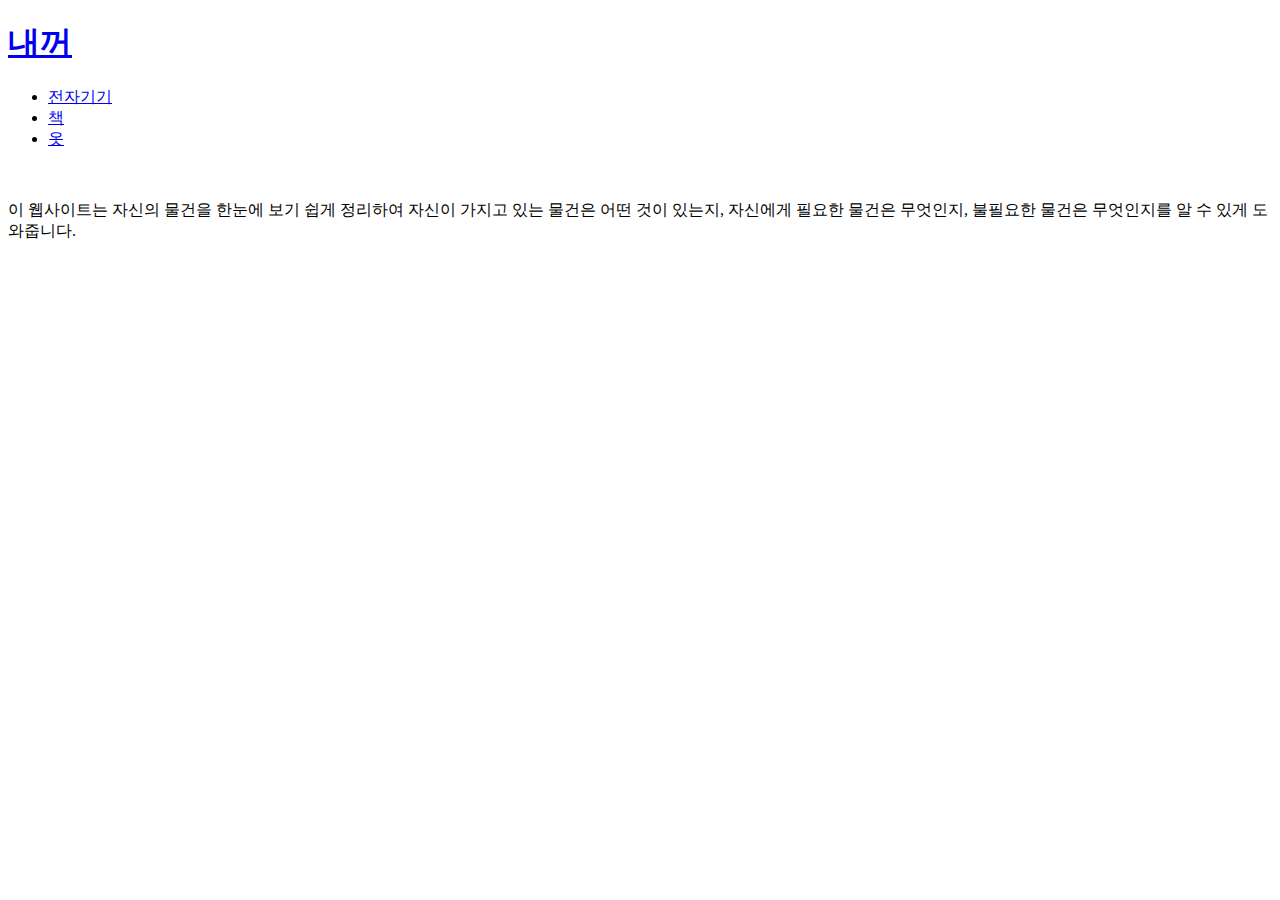
==== index.html @ fb6981d9 "Initial commit" ====
<!DOCTYPE html>
<!--DOCTYPE html은 태그로 감싸지 않음-->
<html>
<head>
<meta charset="utf-8">
<!--title은 웹페이지 탭 이름을 표시. 제목이라는 정보제공-->
</head>
<title>내꺼</title>
<body>
    <h1><a href="index.html">내꺼</a></h1>
    <ul>
        <li><a href="1.html">전자기기</a></li>
        <li><a href="2.html">책</a></li>
        <li><a href="3.html">옷</a></li>
    </ul>
<!--ol, ul태그가 li의 부모태그-->
<p style="margin-top: 50px;"> 이 웹사이트는 자신의 물건을 한눈에 보기 쉽게 정리하여 자신이 가지고 있는 물건은 어떤 것이 있는지, 자신에게 필요한 물건은 무엇인지, 불필요한 물건은 무엇인지를 알 수 있게 도와줍니다.</p>
</body>
</html>
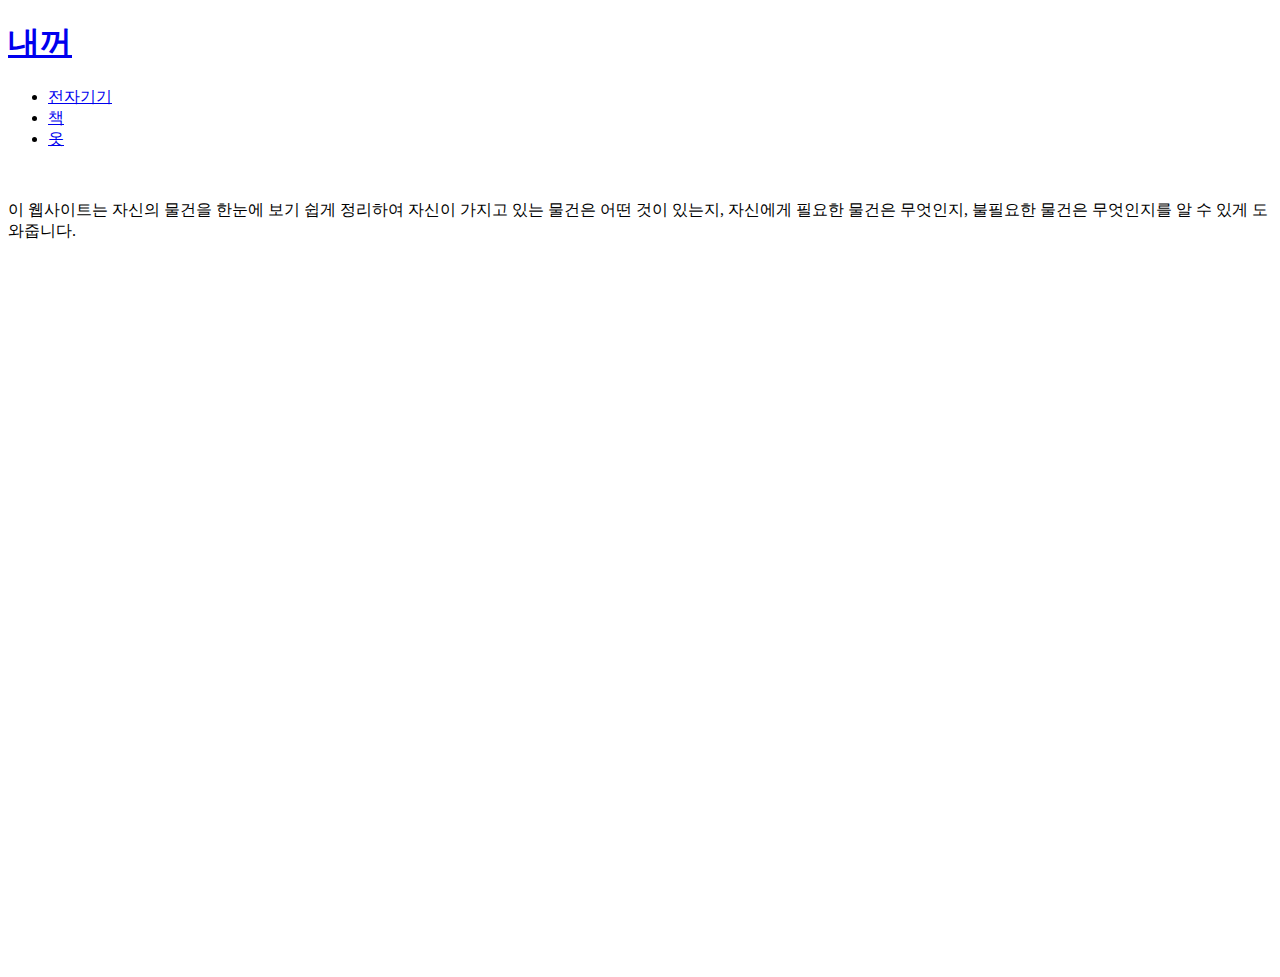
==== commit ee0e0c2b: "Update index.html" ====
--- a/index.html
+++ b/index.html
@@ -15,5 +15,7 @@
     </ul>
 <!--ol, ul태그가 li의 부모태그-->
 <p style="margin-top: 50px;"> 이 웹사이트는 자신의 물건을 한눈에 보기 쉽게 정리하여 자신이 가지고 있는 물건은 어떤 것이 있는지, 자신에게 필요한 물건은 무엇인지, 불필요한 물건은 무엇인지를 알 수 있게 도와줍니다.</p>
+<style>.embed-container { position: relative; padding-bottom: 56.25%; height: 0; overflow: hidden; max-width: 100%; } .embed-container iframe, .embed-container object, .embed-container embed { position: absolute; top: 0; left: 0; width: 100%; height: 100%; }
+</style><div class='embed-container'><iframe src='https://www.youtube.com/embed/LBHVOiw274A' frameborder='0' allowfullscreen></iframe></div>
 </body>
-</html>+</html> 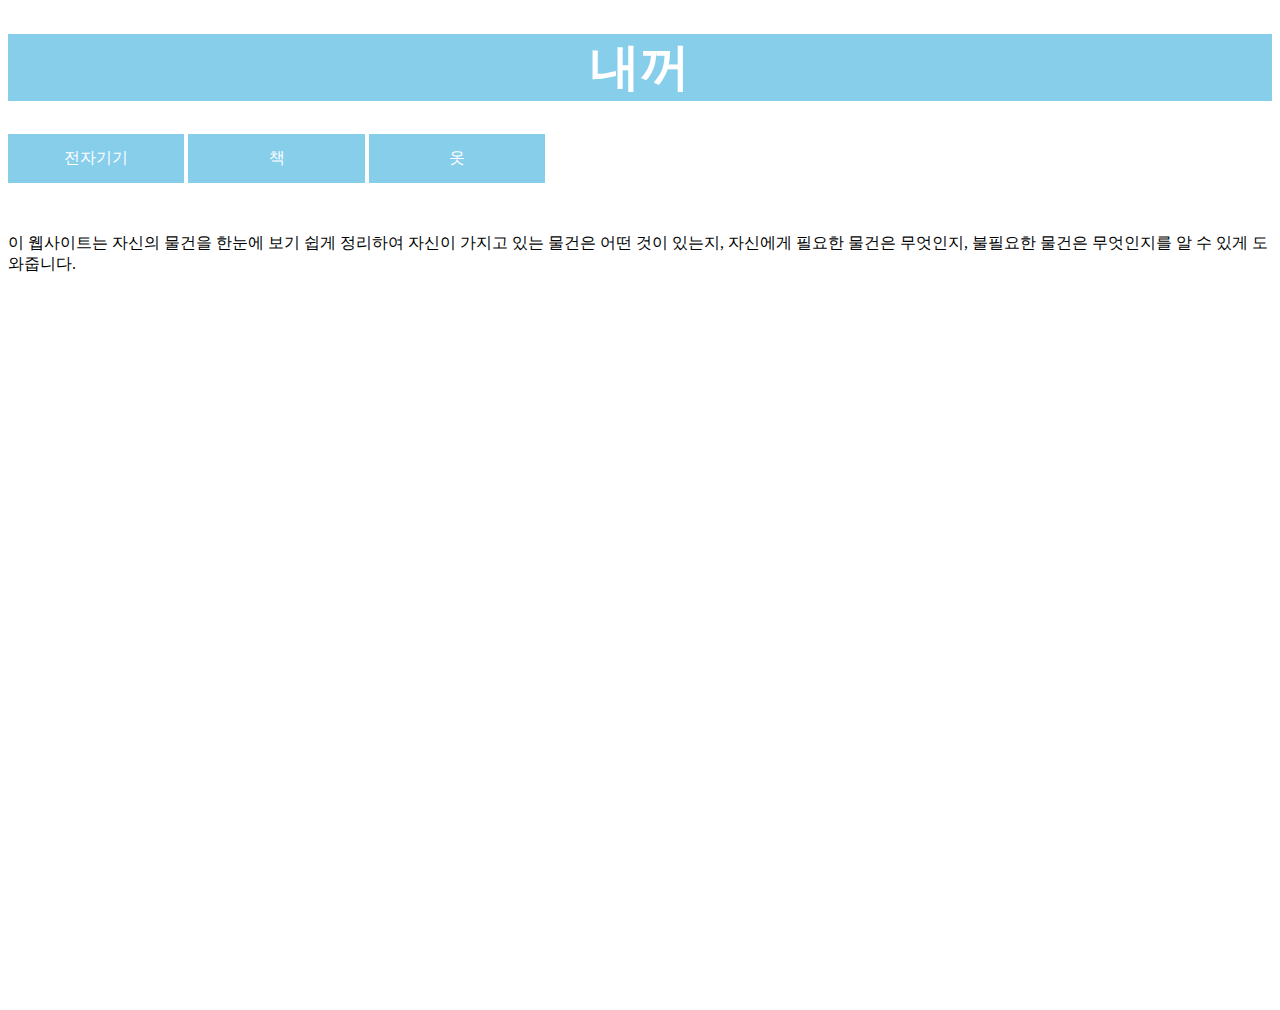
==== commit eff0da58: "Update index.html" ====
--- a/index.html
+++ b/index.html
@@ -2,20 +2,87 @@
 <!--DOCTYPE html은 태그로 감싸지 않음-->
 <html>
 <head>
-<meta charset="utf-8">
-<!--title은 웹페이지 탭 이름을 표시. 제목이라는 정보제공-->
+    <title>내꺼</title>
+    <meta charset="utf-8">
+    <!--title은 웹페이지 탭 이름을 표시. 제목이라는 정보제공-->
+    <!--CSS-->
+    <style>
+        h1 {
+            text-align: center;
+            font-size: 50px;
+            background-color: skyblue;
+        }
+        a {
+            color:white;
+            text-decoration:none;
+        }
+        #category {
+            background-color:skyblue;
+            width: 10%;
+            color: white;
+            padding: 14px 25px;
+            text-align: center;
+            text-decoration: none;
+            display: inline-block;
+            float: none;   
+        }
+
+    </style>
+<!--
+태그선택자 < 클래스선택자(.) < ID선택자(#) 순, 예외적일 수록 구체적
+같은 선택자라면 대상 태그에 가까울 수록 우선순위를 가짐
+-->
 </head>
-<title>내꺼</title>
 <body>
+    <!-- html에서 글자 색 바꾸기 
+        <h1><a href="index.html"><font color="red">내꺼</font></a></h1>
+    다른 html 태그들은 정보를 가지고 있는데 font태그는 디자인에 대한 
+    태그이기 때문에 정보전달을 목적으로 하는 html에 맞지 않음. 
+    -->
     <h1><a href="index.html">내꺼</a></h1>
-    <ul>
-        <li><a href="1.html">전자기기</a></li>
-        <li><a href="2.html">책</a></li>
-        <li><a href="3.html">옷</a></li>
-    </ul>
+    
+        
+    <a href="1.html" target="_blank" id="category">전자기기</a>
+    <a href="2.html" target="_blank" id="category">책</a>
+    <a href="3.html" target="_blank" id="category">옷</a>
+        
+    
 <!--ol, ul태그가 li의 부모태그-->
 <p style="margin-top: 50px;"> 이 웹사이트는 자신의 물건을 한눈에 보기 쉽게 정리하여 자신이 가지고 있는 물건은 어떤 것이 있는지, 자신에게 필요한 물건은 무엇인지, 불필요한 물건은 무엇인지를 알 수 있게 도와줍니다.</p>
 <style>.embed-container { position: relative; padding-bottom: 56.25%; height: 0; overflow: hidden; max-width: 100%; } .embed-container iframe, .embed-container object, .embed-container embed { position: absolute; top: 0; left: 0; width: 100%; height: 100%; }
 </style><div class='embed-container'><iframe src='https://www.youtube.com/embed/LBHVOiw274A' frameborder='0' allowfullscreen></iframe></div>
+
+<!-- 라이브리 시티 설치 코드 -->
+<div id="lv-container" data-id="city" data-uid="MTAyMC81Mjg5MS8yOTM2OA==">
+	<script type="text/javascript">
+   (function(d, s) {
+       var j, e = d.getElementsByTagName(s)[0];
+
+       if (typeof LivereTower === 'function') { return; }
+
+       j = d.createElement(s);
+       j.src = 'https://cdn-city.livere.com/js/embed.dist.js';
+       j.async = true;
+
+       e.parentNode.insertBefore(j, e);
+   })(document, 'script');
+	</script>
+<noscript> 라이브리 댓글 작성을 위해 JavaScript를 활성화 해주세요</noscript>
+</div>
+<!-- 시티 설치 코드 끝 -->
+
+<!--Start of Tawk.to Script-->
+<script type="text/javascript">
+    var Tawk_API=Tawk_API||{}, Tawk_LoadStart=new Date();
+    (function(){
+    var s1=document.createElement("script"),s0=document.getElementsByTagName("script")[0];
+    s1.async=true;
+    s1.src='https://embed.tawk.to/60439b39385de407571d43d3/1f041cml2';
+    s1.charset='UTF-8';
+    s1.setAttribute('crossorigin','*');
+    s0.parentNode.insertBefore(s1,s0);
+    })();
+    </script>
+    <!--End of Tawk.to Script-->
 </body>
 </html> 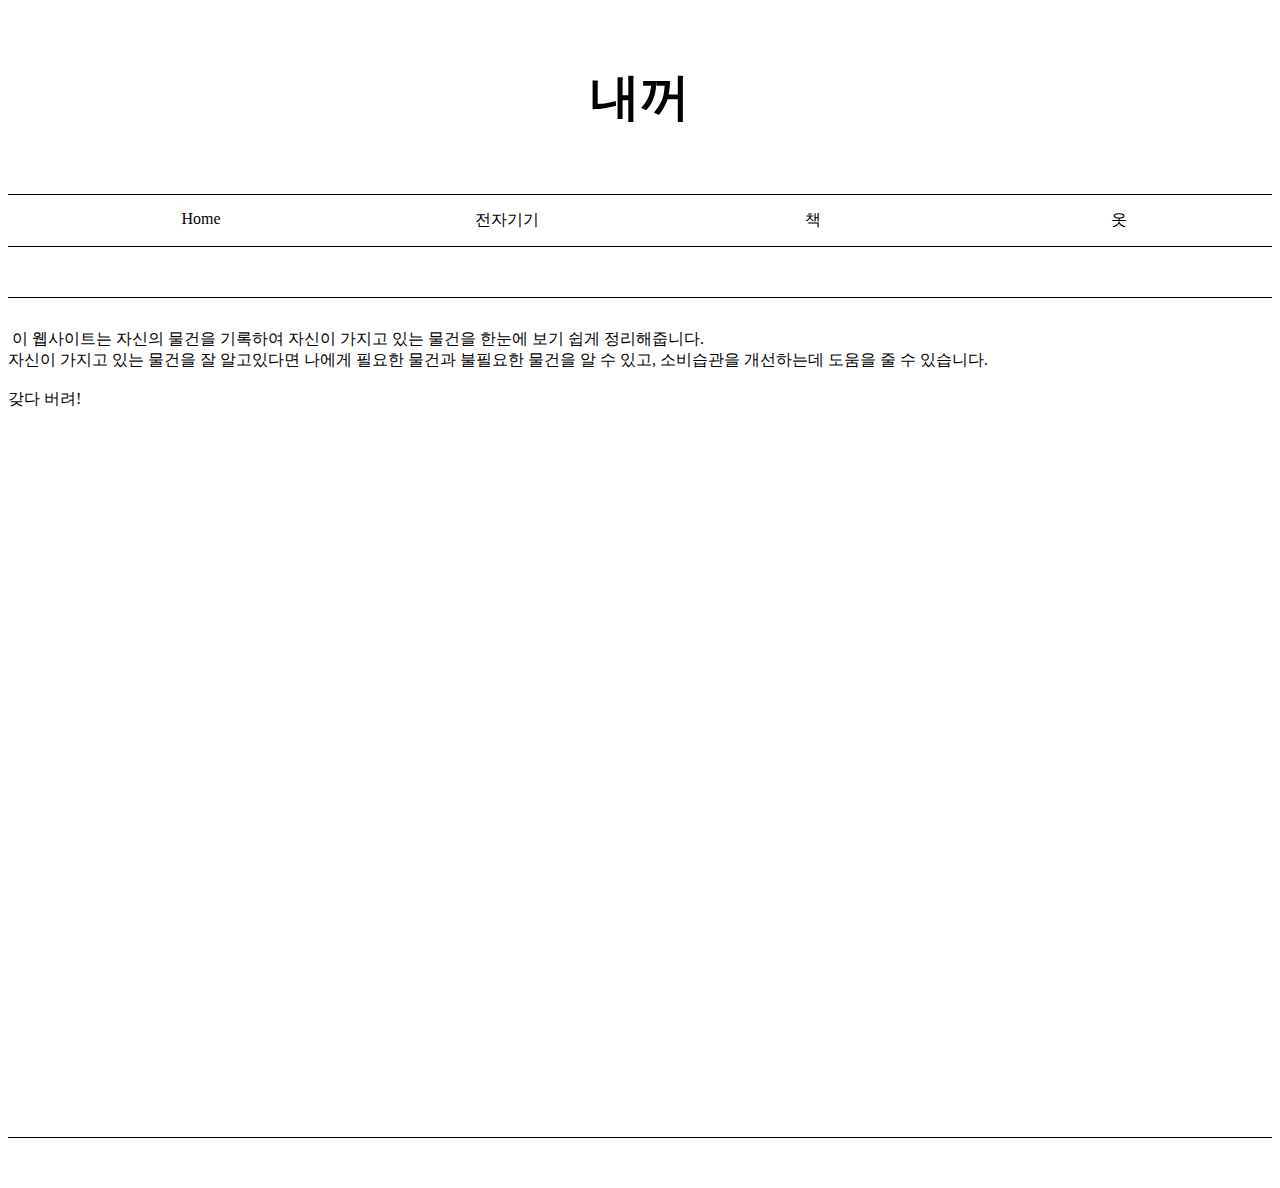
==== commit 17e07b8b: "Update index.html" ====
--- a/index.html
+++ b/index.html
@@ -1,88 +1,100 @@
 <!DOCTYPE html>
-<!--DOCTYPE html은 태그로 감싸지 않음-->
 <html>
-<head>
-    <title>내꺼</title>
-    <meta charset="utf-8">
-    <!--title은 웹페이지 탭 이름을 표시. 제목이라는 정보제공-->
-    <!--CSS-->
-    <style>
-        h1 {
-            text-align: center;
-            font-size: 50px;
-            background-color: skyblue;
-        }
-        a {
-            color:white;
-            text-decoration:none;
-        }
-        #category {
-            background-color:skyblue;
-            width: 10%;
-            color: white;
-            padding: 14px 25px;
-            text-align: center;
-            text-decoration: none;
-            display: inline-block;
-            float: none;   
-        }
+    <head>
+        <title>내꺼</title>
+        <meta charset="utf-8">
+        <style>
+            h1 {
+                text-align: center;
+                font-size: 50px;
+                color:black;
+                padding: 30px;
+                display: block;
+                
+            }
+            ul {
+                list-style: none;
+                display: grid;
+                grid-template-columns: 1fr 1fr 1fr 1fr;
+                text-align: center;
+                border-top: 1px black solid;
+                border-bottom: 1px black solid;
+                padding-top: 15px;
+                padding-bottom: 15px;
+            }
+            a {
+                color: black; 
+                text-decoration: none;
+            }
+            #contents {
+                display: grid;
+                grid-template-rows: 1fr ;
+                <!--본문, 유튜브 영상, 댓글란 순으로-->
+                text-align: left;
+                margin-top:50px;
+                border-top: 1px black solid;
+                padding-top: 15px;
+                border-bottom: 1px black solid;
+                margin-bottom: 50px;
+                
+            }
+            .embed-container { position: relative; padding-bottom: 56.25%; 
+            height: 0; overflow: hidden; max-width: 100%; 
+            } 
+            .embed-container iframe, .embed-container object, .embed-container embed { 
+                position: absolute; top: 0; left: 0; width: 30%; height: 30%; 
+            }
+        </style>
+    </head>
+    <body>
+        <h1>
+            내꺼
+        </h1>
+        <ul>
+            <li><a href="home.html">Home</a></li>
+            <li><a href="1.html">전자기기</a></li>
+            <li><a href="2.html">책</a></li>
+            <li><a href="3.html">옷</a></li>
+        </ul>
+        <div id="contents">
+            <p>
+                &nbsp이 웹사이트는 자신의 물건을 기록하여 자신이 가지고 있는 물건을 한눈에 보기 쉽게 정리해줍니다. <br>
+                자신이 가지고 있는 물건을 잘 알고있다면 나에게 필요한 물건과 불필요한 물건을 알 수 있고, 소비습관을 개선하는데 도움을 줄 수 있습니다. <br><br>
+                갖다 버려!
+            </p>
+            <div class='embed-container'><iframe src='https://www.youtube.com/embed/LBHVOiw274A' frameborder='0' allowfullscreen></iframe>
+            </div>
+            <!-- 라이브리 시티 설치 코드 -->
+            <div id="lv-container" data-id="city" data-uid="MTAyMC81Mjg5MS8yOTM2OA==">
+                <script type="text/javascript">
+            (function(d, s) {
+                var j, e = d.getElementsByTagName(s)[0];
 
-    </style>
-<!--
-태그선택자 < 클래스선택자(.) < ID선택자(#) 순, 예외적일 수록 구체적
-같은 선택자라면 대상 태그에 가까울 수록 우선순위를 가짐
--->
-</head>
-<body>
-    <!-- html에서 글자 색 바꾸기 
-        <h1><a href="index.html"><font color="red">내꺼</font></a></h1>
-    다른 html 태그들은 정보를 가지고 있는데 font태그는 디자인에 대한 
-    태그이기 때문에 정보전달을 목적으로 하는 html에 맞지 않음. 
-    -->
-    <h1><a href="index.html">내꺼</a></h1>
-    
-        
-    <a href="1.html" target="_blank" id="category">전자기기</a>
-    <a href="2.html" target="_blank" id="category">책</a>
-    <a href="3.html" target="_blank" id="category">옷</a>
-        
-    
-<!--ol, ul태그가 li의 부모태그-->
-<p style="margin-top: 50px;"> 이 웹사이트는 자신의 물건을 한눈에 보기 쉽게 정리하여 자신이 가지고 있는 물건은 어떤 것이 있는지, 자신에게 필요한 물건은 무엇인지, 불필요한 물건은 무엇인지를 알 수 있게 도와줍니다.</p>
-<style>.embed-container { position: relative; padding-bottom: 56.25%; height: 0; overflow: hidden; max-width: 100%; } .embed-container iframe, .embed-container object, .embed-container embed { position: absolute; top: 0; left: 0; width: 100%; height: 100%; }
-</style><div class='embed-container'><iframe src='https://www.youtube.com/embed/LBHVOiw274A' frameborder='0' allowfullscreen></iframe></div>
+                if (typeof LivereTower === 'function') { return; }
 
-<!-- 라이브리 시티 설치 코드 -->
-<div id="lv-container" data-id="city" data-uid="MTAyMC81Mjg5MS8yOTM2OA==">
-	<script type="text/javascript">
-   (function(d, s) {
-       var j, e = d.getElementsByTagName(s)[0];
+                j = d.createElement(s);
+                j.src = 'https://cdn-city.livere.com/js/embed.dist.js';
+                j.async = true;
 
-       if (typeof LivereTower === 'function') { return; }
-
-       j = d.createElement(s);
-       j.src = 'https://cdn-city.livere.com/js/embed.dist.js';
-       j.async = true;
-
-       e.parentNode.insertBefore(j, e);
-   })(document, 'script');
-	</script>
-<noscript> 라이브리 댓글 작성을 위해 JavaScript를 활성화 해주세요</noscript>
-</div>
-<!-- 시티 설치 코드 끝 -->
-
-<!--Start of Tawk.to Script-->
-<script type="text/javascript">
-    var Tawk_API=Tawk_API||{}, Tawk_LoadStart=new Date();
-    (function(){
-    var s1=document.createElement("script"),s0=document.getElementsByTagName("script")[0];
-    s1.async=true;
-    s1.src='https://embed.tawk.to/60439b39385de407571d43d3/1f041cml2';
-    s1.charset='UTF-8';
-    s1.setAttribute('crossorigin','*');
-    s0.parentNode.insertBefore(s1,s0);
-    })();
-    </script>
-    <!--End of Tawk.to Script-->
-</body>
-</html> +                e.parentNode.insertBefore(j, e);
+            })(document, 'script');
+                </script>
+            <noscript> 라이브리 댓글 작성을 위해 JavaScript를 활성화 해주세요</noscript>
+            </div>
+            <!-- 시티 설치 코드 끝 -->
+            <!--Start of Tawk.to Script-->
+            <script type="text/javascript">
+                var Tawk_API=Tawk_API||{}, Tawk_LoadStart=new Date();
+                (function(){
+                var s1=document.createElement("script"),s0=document.getElementsByTagName("script")[0];
+                s1.async=true;
+                s1.src='https://embed.tawk.to/60439b39385de407571d43d3/1f041cml2';
+                s1.charset='UTF-8';
+                s1.setAttribute('crossorigin','*');
+                s0.parentNode.insertBefore(s1,s0);
+                })();
+                </script>
+                <!--End of Tawk.to Script-->        
+                    </div>
+    </body>
+</html>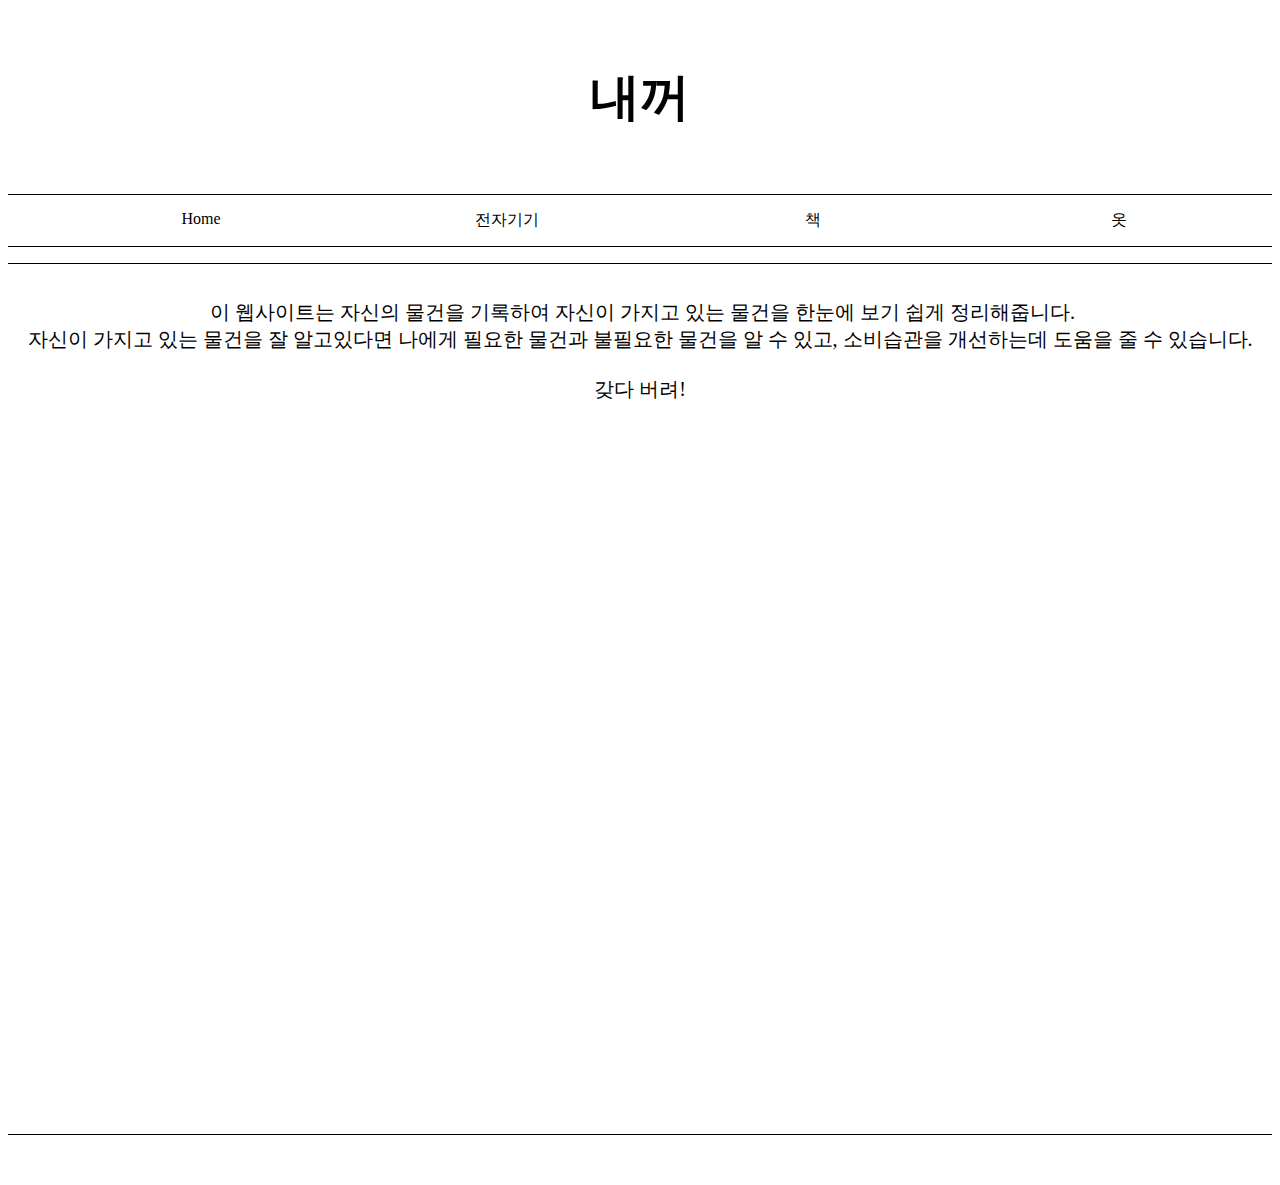
==== commit f1e4a47f: "Update index.html" ====
--- a/index.html
+++ b/index.html
@@ -26,11 +26,14 @@
                 color: black; 
                 text-decoration: none;
             }
+            p {
+                font-size: 20px;
+                text-align: center;
+            }
             #contents {
                 display: grid;
                 grid-template-rows: 1fr ;
                 <!--본문, 유튜브 영상, 댓글란 순으로-->
-                text-align: left;
                 margin-top:50px;
                 border-top: 1px black solid;
                 padding-top: 15px;
@@ -42,7 +45,7 @@
             height: 0; overflow: hidden; max-width: 100%; 
             } 
             .embed-container iframe, .embed-container object, .embed-container embed { 
-                position: absolute; top: 0; left: 0; width: 30%; height: 30%; 
+                position:absolute; top: 0; left: 0; width: 100%; height: 100%; 
             }
         </style>
     </head>
@@ -51,7 +54,7 @@
             내꺼
         </h1>
         <ul>
-            <li><a href="home.html">Home</a></li>
+            <li><a href="index.html">Home</a></li>
             <li><a href="1.html">전자기기</a></li>
             <li><a href="2.html">책</a></li>
             <li><a href="3.html">옷</a></li>
@@ -82,19 +85,6 @@
             <noscript> 라이브리 댓글 작성을 위해 JavaScript를 활성화 해주세요</noscript>
             </div>
             <!-- 시티 설치 코드 끝 -->
-            <!--Start of Tawk.to Script-->
-            <script type="text/javascript">
-                var Tawk_API=Tawk_API||{}, Tawk_LoadStart=new Date();
-                (function(){
-                var s1=document.createElement("script"),s0=document.getElementsByTagName("script")[0];
-                s1.async=true;
-                s1.src='https://embed.tawk.to/60439b39385de407571d43d3/1f041cml2';
-                s1.charset='UTF-8';
-                s1.setAttribute('crossorigin','*');
-                s0.parentNode.insertBefore(s1,s0);
-                })();
-                </script>
-                <!--End of Tawk.to Script-->        
-                    </div>
+        </div>
     </body>
 </html>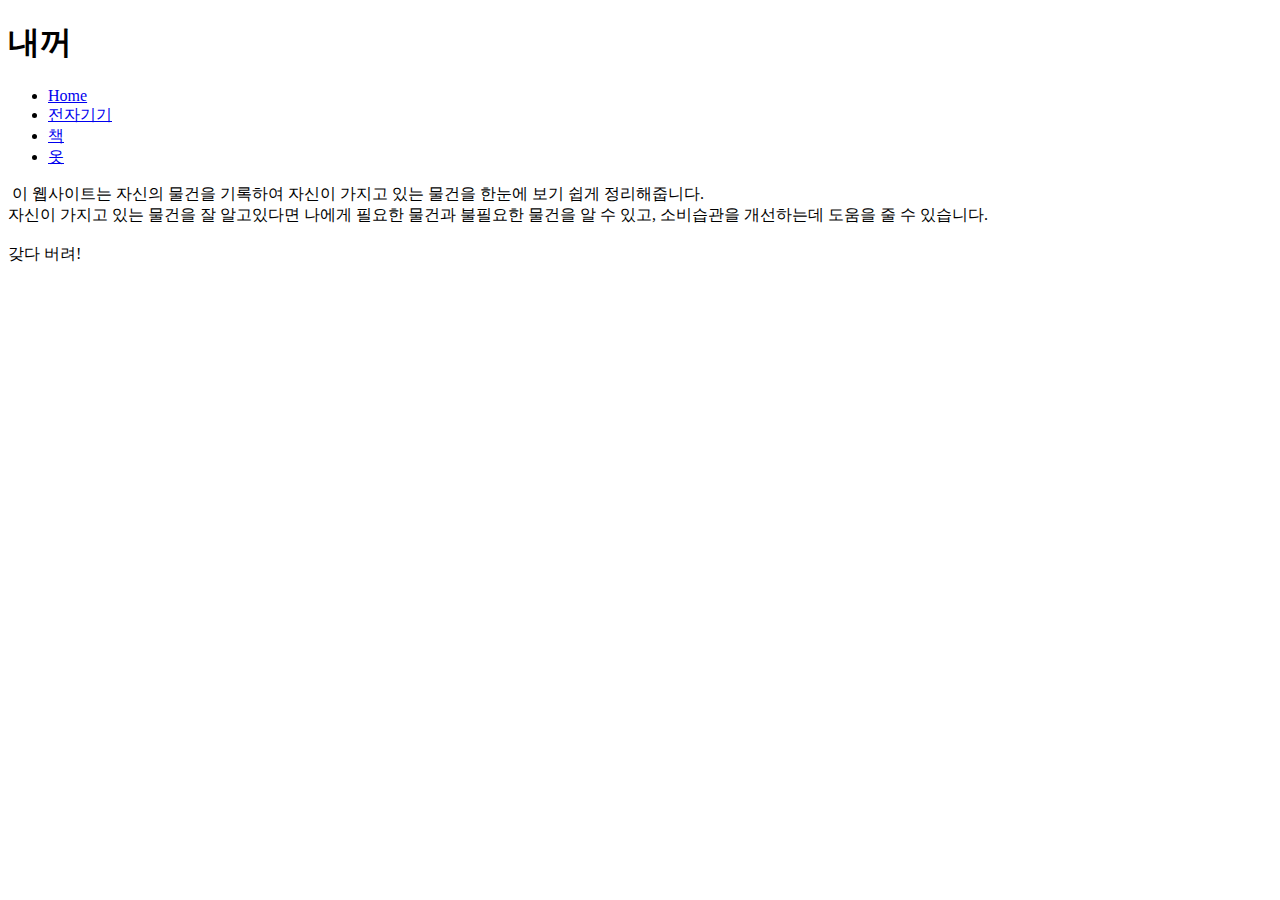
==== commit 89ef5e31: "Update index.html" ====
--- a/index.html
+++ b/index.html
@@ -3,51 +3,7 @@
     <head>
         <title>내꺼</title>
         <meta charset="utf-8">
-        <style>
-            h1 {
-                text-align: center;
-                font-size: 50px;
-                color:black;
-                padding: 30px;
-                display: block;
-                
-            }
-            ul {
-                list-style: none;
-                display: grid;
-                grid-template-columns: 1fr 1fr 1fr 1fr;
-                text-align: center;
-                border-top: 1px black solid;
-                border-bottom: 1px black solid;
-                padding-top: 15px;
-                padding-bottom: 15px;
-            }
-            a {
-                color: black; 
-                text-decoration: none;
-            }
-            p {
-                font-size: 20px;
-                text-align: center;
-            }
-            #contents {
-                display: grid;
-                grid-template-rows: 1fr ;
-                <!--본문, 유튜브 영상, 댓글란 순으로-->
-                margin-top:50px;
-                border-top: 1px black solid;
-                padding-top: 15px;
-                border-bottom: 1px black solid;
-                margin-bottom: 50px;
-                
-            }
-            .embed-container { position: relative; padding-bottom: 56.25%; 
-            height: 0; overflow: hidden; max-width: 100%; 
-            } 
-            .embed-container iframe, .embed-container object, .embed-container embed { 
-                position:absolute; top: 0; left: 0; width: 100%; height: 100%; 
-            }
-        </style>
+        <link rel="stylesheet" href="style.css">
     </head>
     <body>
         <h1>
@@ -59,13 +15,14 @@
             <li><a href="2.html">책</a></li>
             <li><a href="3.html">옷</a></li>
         </ul>
-        <div id="contents">
+        <div id="index-contents">
             <p>
                 &nbsp이 웹사이트는 자신의 물건을 기록하여 자신이 가지고 있는 물건을 한눈에 보기 쉽게 정리해줍니다. <br>
                 자신이 가지고 있는 물건을 잘 알고있다면 나에게 필요한 물건과 불필요한 물건을 알 수 있고, 소비습관을 개선하는데 도움을 줄 수 있습니다. <br><br>
                 갖다 버려!
             </p>
-            <div class='embed-container'><iframe src='https://www.youtube.com/embed/LBHVOiw274A' frameborder='0' allowfullscreen></iframe>
+            <div class='embed-container'>
+                <iframe src='https://www.youtube.com/embed/LBHVOiw274A' frameborder='0' allowfullscreen></iframe>
             </div>
             <!-- 라이브리 시티 설치 코드 -->
             <div id="lv-container" data-id="city" data-uid="MTAyMC81Mjg5MS8yOTM2OA==">
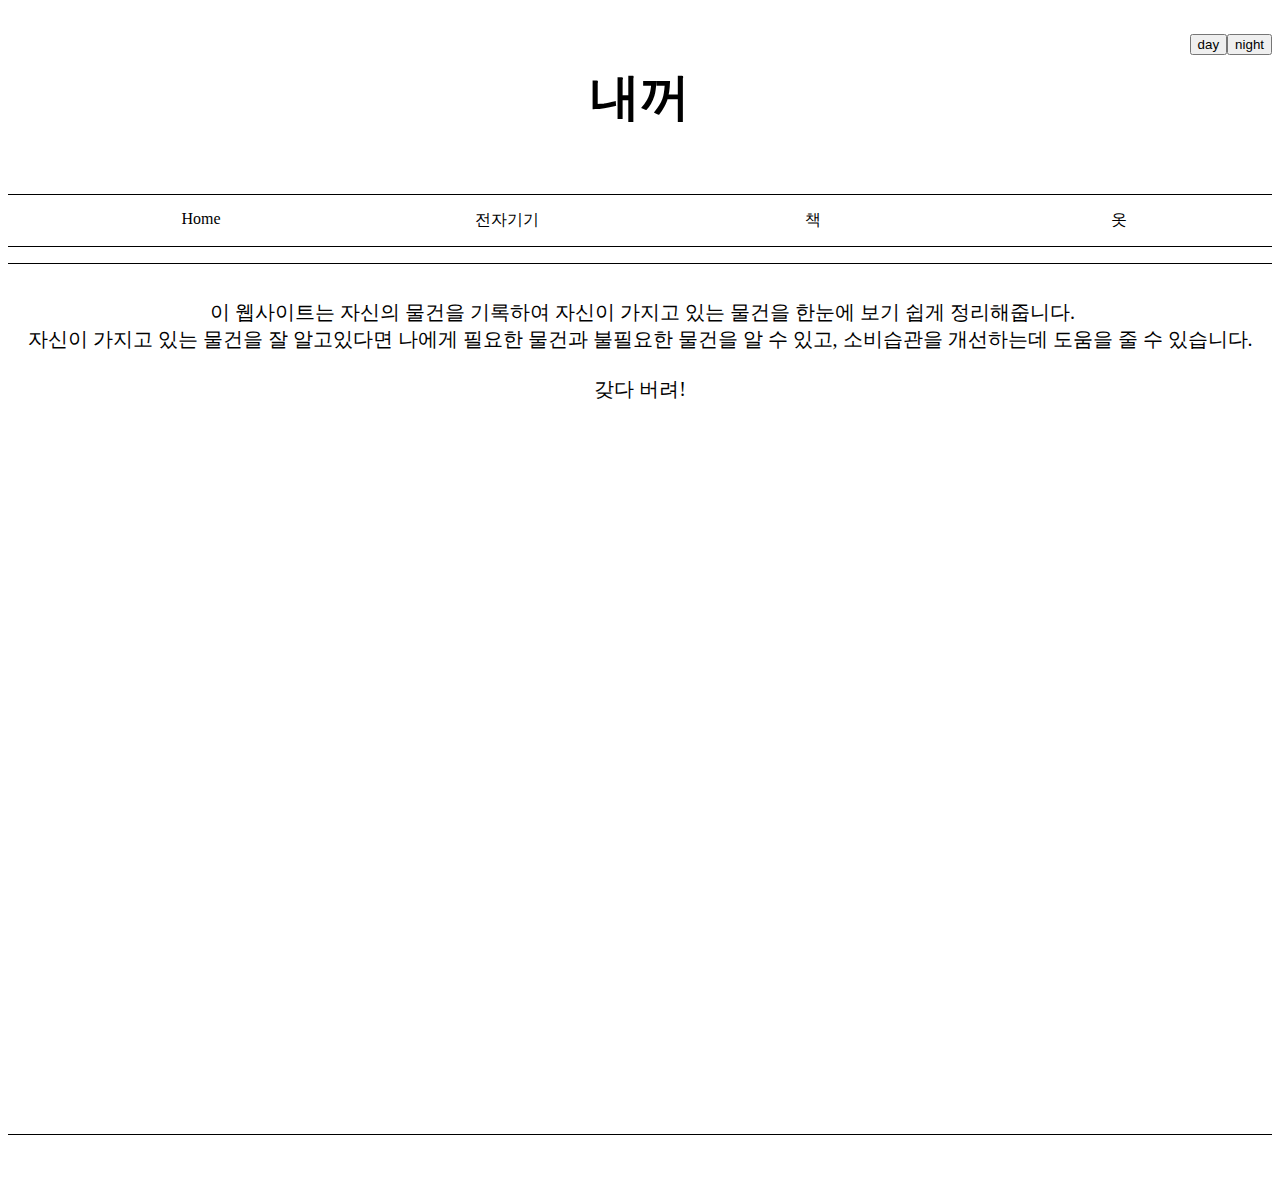
==== commit 12f13a7a: "Update index.html" ====
--- a/index.html
+++ b/index.html
@@ -6,6 +6,27 @@
         <link rel="stylesheet" href="style.css">
     </head>
     <body>
+        <div style="float:right; display: inline;">
+            <input type="button" value="night" onclick="
+                document.querySelector('body').style.backgroundColor= 'black';
+                document.querySelector('body').style.color = 'white';
+                document.querySelector('h1').style.color = 'white';
+                document.querySelector('ul').style.color = 'white';
+                document.querySelector('ul').style.borderTopColor = 'white';
+                document.querySelector('ul').style.borderBottomColor = 'white';
+            ">
+        </div>
+        <div style="float:right; display: inline;">
+            <input type="button" value="day" onclick="
+                document.querySelector('body').style.backgroundColor= 'white';
+                document.querySelector('body').style.color = 'black';
+                document.querySelector('h1').style.color = 'black';
+                document.querySelector('ul').style.color = 'black';
+                document.querySelector('ul').style.borderTopColor = 'black';
+            ">
+    
+
+        </div>
         <h1>
             내꺼
         </h1>
--- a/style.css
+++ b/style.css
@@ -0,0 +1,63 @@
+h1 {
+    text-align: center;
+    font-size: 50px;
+    color:black;
+    padding: 30px;
+    display: block;
+    
+}
+ul {
+    list-style: none;
+    display: grid;
+    grid-template-columns: 1fr 1fr 1fr 1fr;
+    text-align: center;
+    border-top: 1px black solid;
+    border-bottom: 1px black solid;
+    padding-top: 15px;
+    padding-bottom: 15px;
+}
+a {
+    color: black; 
+    text-decoration: none;
+}
+p {
+    font-size: 20px;
+    text-align: center;
+}
+#index-contents {
+    display: grid;
+    grid-template-rows: 1fr;
+    <!--본문, 유튜브 영상, 댓글란 순으로-->
+    margin-top:50px;
+    border-top: 1px black solid;
+    padding-top: 15px;
+    border-bottom: 1px black solid;
+    margin-bottom: 50px;
+}
+#contents {
+    display: grid;
+    grid-template-columns: 1fr 1fr;
+    <!--본문, 유튜브 영상, 댓글란 순으로-->
+    margin-top:50px;
+    border-top: 1px black solid;
+    padding-top: 15px;
+    border-bottom: 1px black solid;
+    margin-bottom: 50px;
+}
+    
+
+.embed-container { position: relative; padding-bottom: 56.25%; 
+height: 0; overflow: hidden; max-width: 100%; 
+} 
+.embed-container iframe, .embed-container object, .embed-container embed { 
+    position:absolute; top: 0; left: 0; width: 100%; height: 100%; 
+}
+@media(max-width:800px){
+    h1 {
+    text-align: center;
+    font-size: 30px;
+    color:black;
+    padding: 30px;
+    display: inline;
+    }
+}